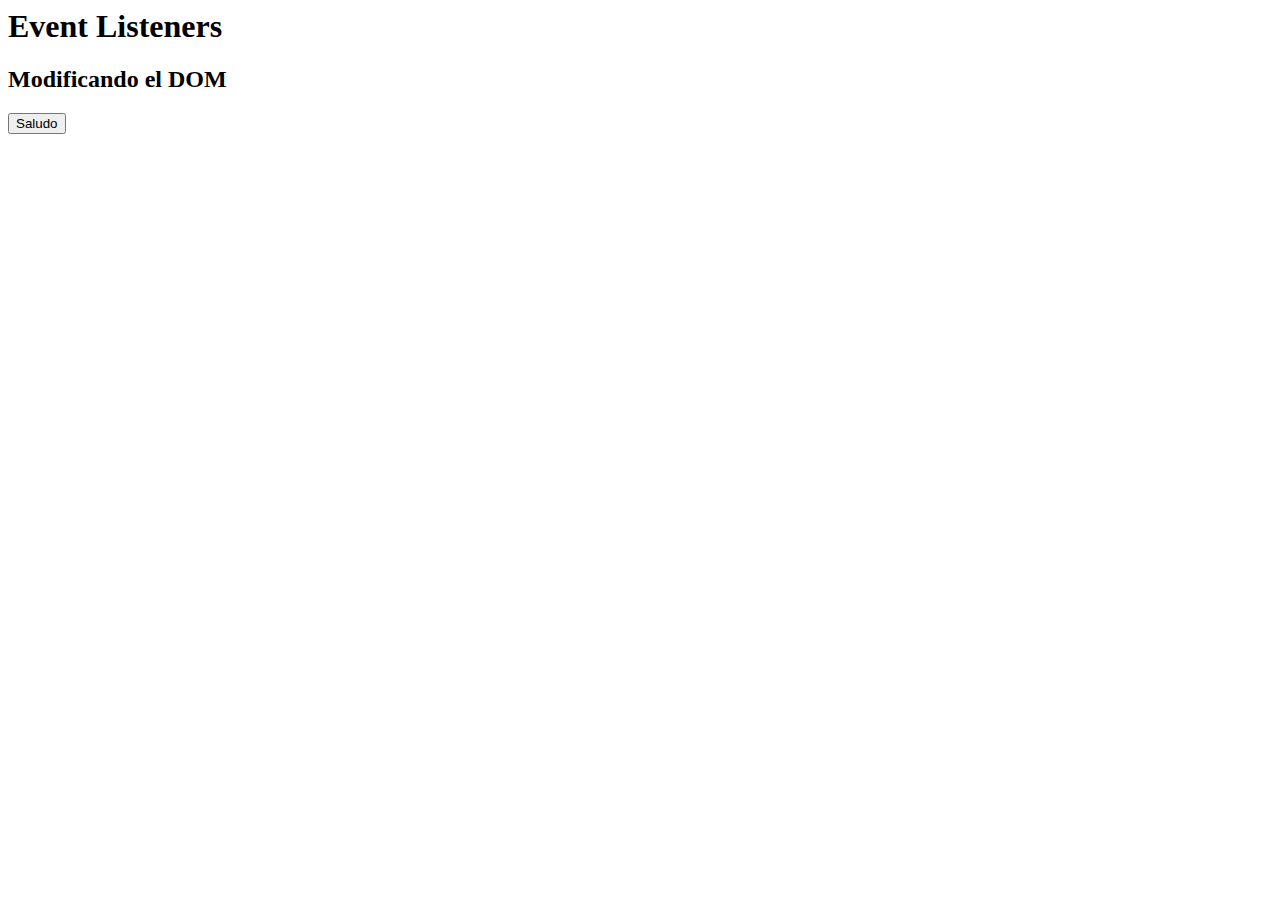
==== 25-EVENTLISTENERS/index.html @ 2b48a3c5 "Archivo index con un botón html manejado desde JS" ====
<html>
    <head>
        <title>Event Listeners | VillegasCode</title>
    </head>
    <body>
        <h1>Event Listeners</h1>
        <h2>Modificando el DOM</h2>

        <button id="saludoBtn">Saludo</button>

        <script src="main.js"></script>
    </body>
</html>
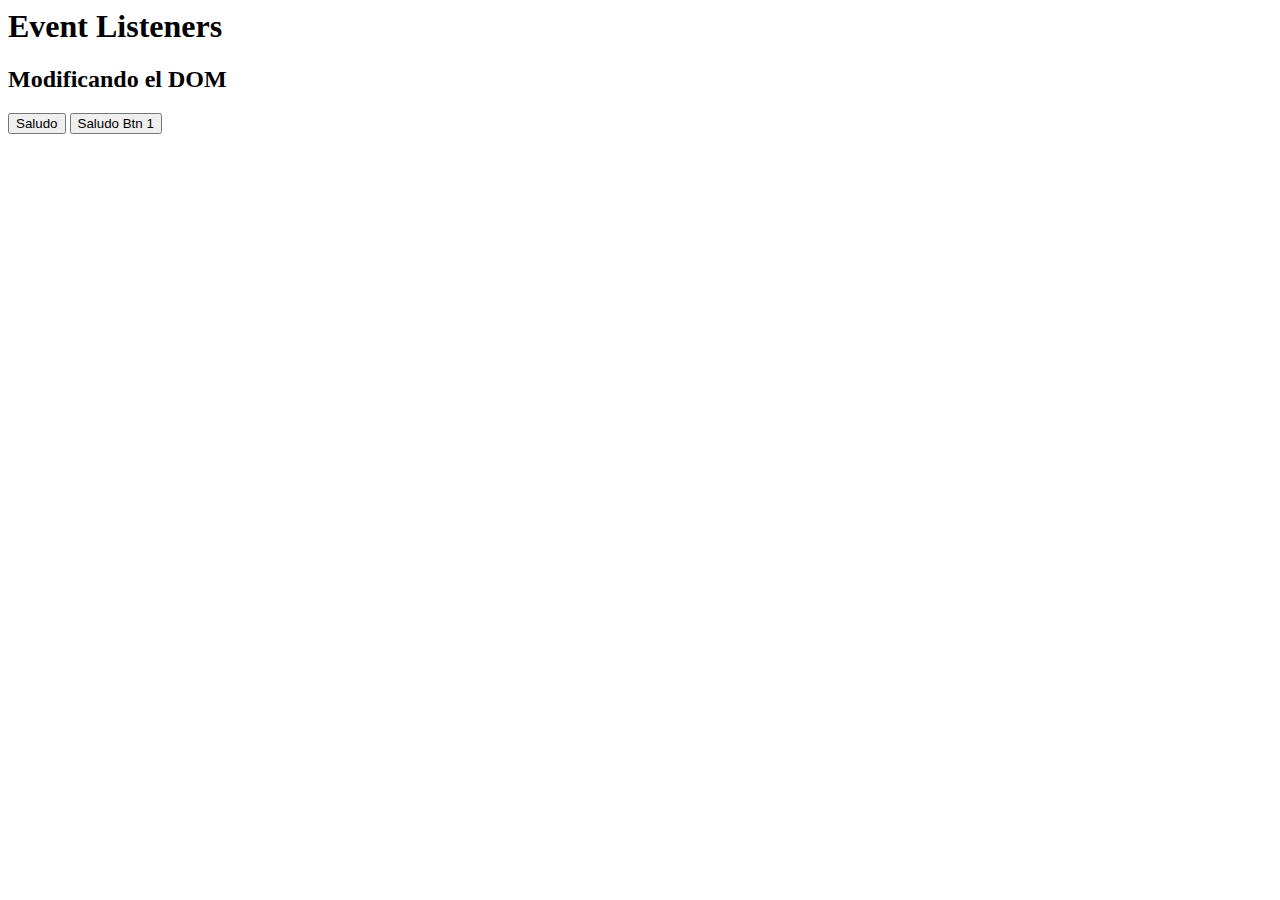
==== commit afa7c36f: "Creación de botón BtnSaludo1 en index.html" ====
--- a/25-EVENTLISTENERS/index.html
+++ b/25-EVENTLISTENERS/index.html
@@ -7,6 +7,7 @@
         <h2>Modificando el DOM</h2>
 
         <button id="saludoBtn">Saludo</button>
+        <button id="saludoBtn1">Saludo Btn 1</button>
 
         <script src="main.js"></script>
     </body>
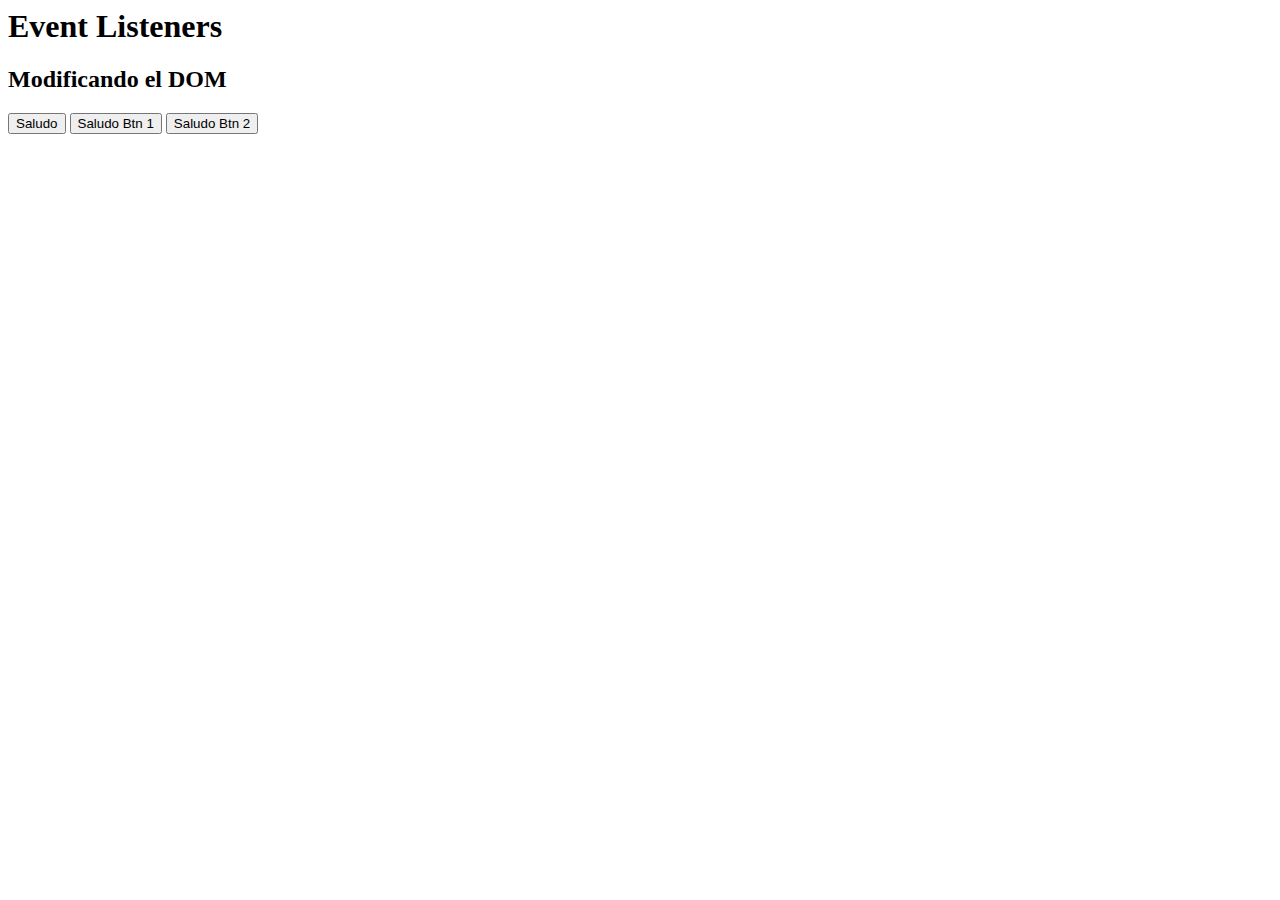
==== commit 7f6df401: "Creación de Btn2 que se activa al pasar el mouse encima en index.html" ====
--- a/25-EVENTLISTENERS/index.html
+++ b/25-EVENTLISTENERS/index.html
@@ -8,7 +8,7 @@
 
         <button id="saludoBtn">Saludo</button>
         <button id="saludoBtn1">Saludo Btn 1</button>
-
+        <button id="saludoBtn2">Saludo Btn 2</button>
         <script src="main.js"></script>
     </body>
 </html>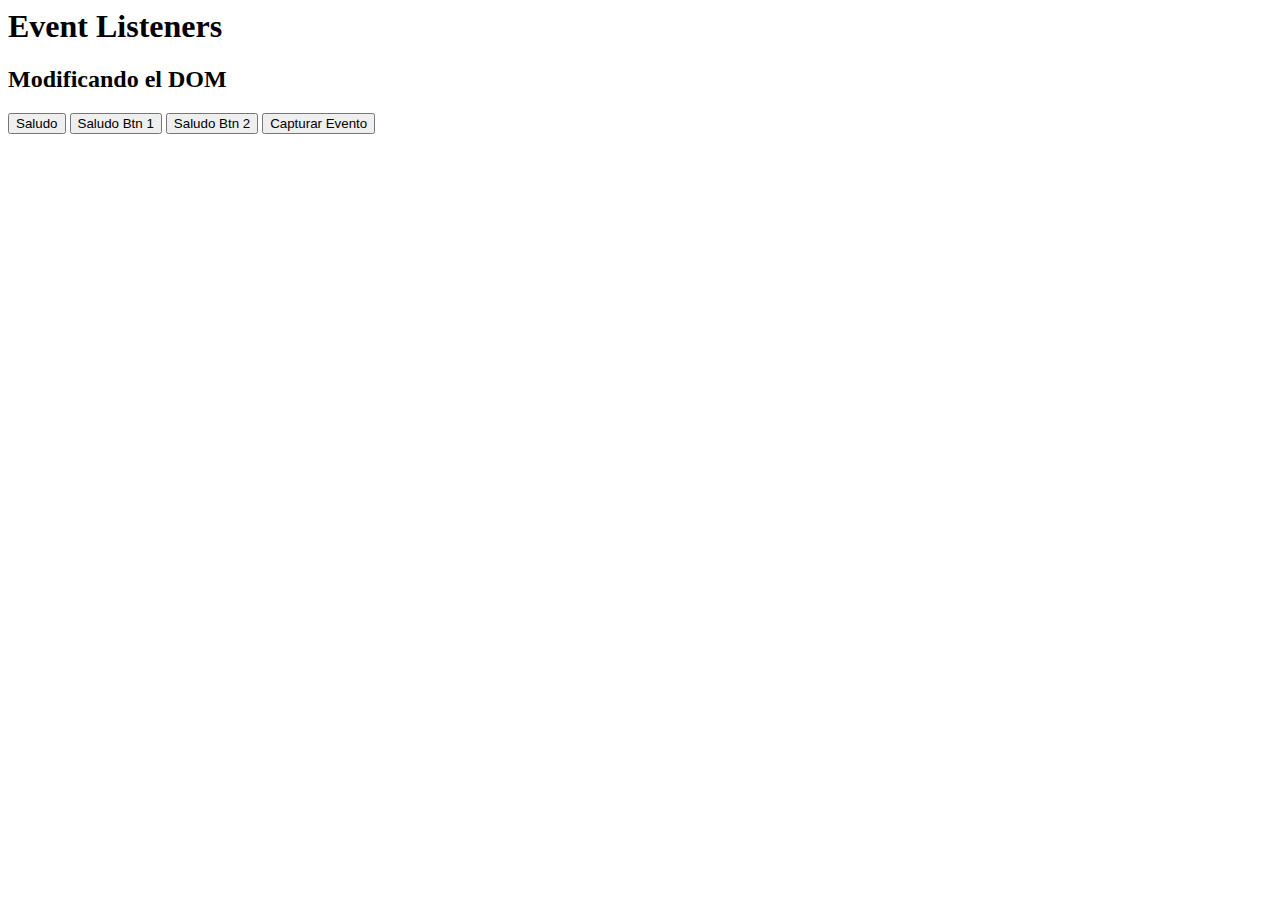
==== commit 15e8315a: "Creación de botón btnEvento para capturar eventos" ====
--- a/25-EVENTLISTENERS/index.html
+++ b/25-EVENTLISTENERS/index.html
@@ -9,6 +9,7 @@
         <button id="saludoBtn">Saludo</button>
         <button id="saludoBtn1">Saludo Btn 1</button>
         <button id="saludoBtn2">Saludo Btn 2</button>
+        <button id="btnEvento">Capturar Evento</button>
         <script src="main.js"></script>
     </body>
 </html>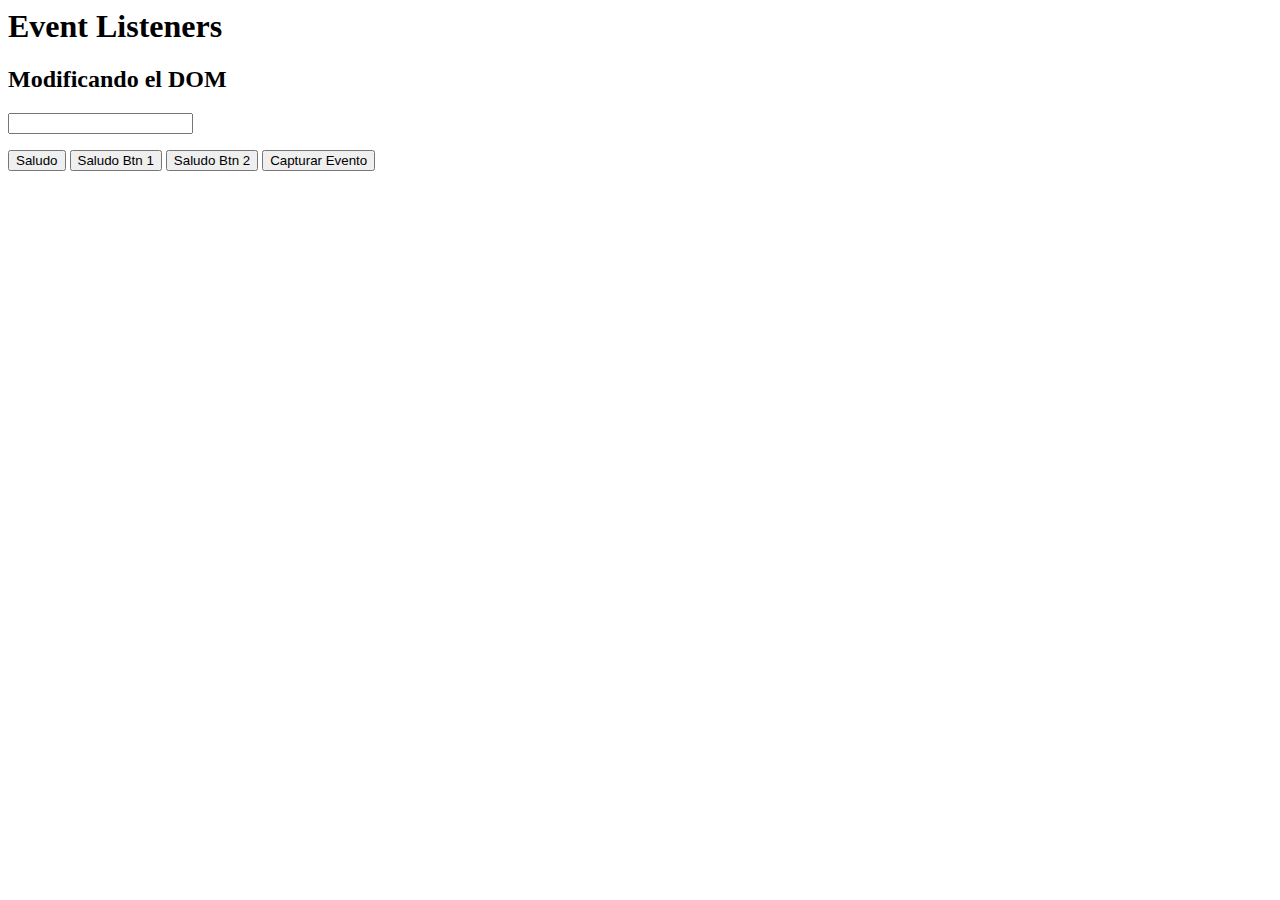
==== commit 58820c4f: "Agregando una entrada de texto en index.html textbox" ====
--- a/25-EVENTLISTENERS/index.html
+++ b/25-EVENTLISTENERS/index.html
@@ -5,7 +5,7 @@
     <body>
         <h1>Event Listeners</h1>
         <h2>Modificando el DOM</h2>
-
+        <input type="text" id="userInput"><p>
         <button id="saludoBtn">Saludo</button>
         <button id="saludoBtn1">Saludo Btn 1</button>
         <button id="saludoBtn2">Saludo Btn 2</button>
